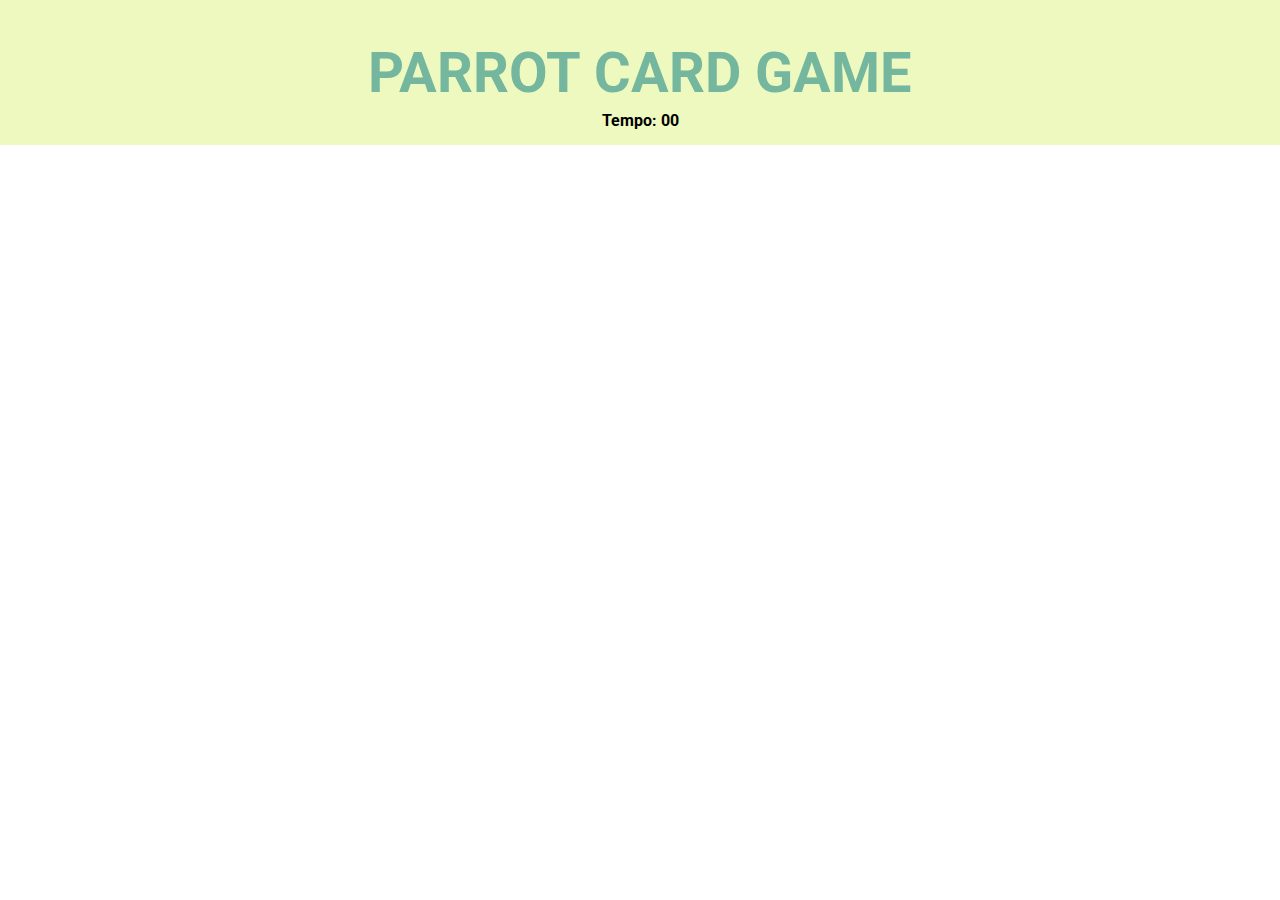
==== game.html @ ce0a58d1 "Versao semi definitiva git bugado" ====
<!DOCTYPE html>
<html lang="pt-BR">
<head>
  <meta charset="UTF-8">
  <meta name="viewport" content="width=device-width, initial-scale=1.0">

  <link rel="stylesheet" href="../css/reset.css">
  <link rel="stylesheet" href="../css/game.css">
  <link rel="preconnect" href="https://fonts.googleapis.com">
  <link rel="preconnect" href="https://fonts.gstatic.com" crossorigin>
  
  <link href="https://fonts.googleapis.com/css2?family=Roboto:wght@700&display=swap" rel="stylesheet">
  <script defer src="../js/game.js"></script>

  <title>Memory Game</title>
</head>
<body>

  <main>
      <span class="titulo">PARROT CARD GAME</span>
    <span class="titulo2">Tempo: <span class="timer">00</span></span>
    <div class="grid"></div>
  </main>
</body>
</html>
---- css/game.css ----
main {
    display: flex;
    flex-direction: column;
    width: 100%;
    height: 100%;
    background-color: #EEF9BF;
    align-items: center;
    justify-content: center;  
    margin: 0;
    
  }

  div{
    box-sizing: border-box;
}

  .titulo{
    display: flex;
    align-items: center;
    justify-content: space-between;
    font-size: 56px;
    font-family: 'Roboto', sans-serif;
    font-weight: 700;
    color: #75B79E;
    margin-bottom: 5px;
    margin-top: 40px;
  }

  .timer{
    font-family: 'Roboto', sans-serif;
    font-weight: 700;
  }

  .titulo2{
    font-family: 'Roboto', sans-serif;
    font-weight: 700;
    margin-bottom: 15px;
  }
  
  .grid {
    display: grid;
    grid-template-columns: repeat(5, 1fr);
    gap: 15px;
    width: 100%;
     max-width: 800px;
    margin: 0 auto;
  }

  @media (max-width: 645px) {
    .grid{
        width: 100vw;
    }
    .titulo{
        font-size: 36px;
    }
}
  
  .card {
   width: 117px;
   height: 146px;
   border-radius: 5px;
  position: relative;
  transition: all 400ms ease;
  transform-style: preserve-3d;
  background-color: #ccc;
  }
  
  .face {
    width: 117px;
    height: 146px;
    position: absolute;
    transition: all 400ms ease;
  }
  
  .front {
    background-color: #A7E9AF;
    width: 100%;
    height: 100%;
    position: absolute;
    background-size: cover;
    background-position: center;
    border-radius: 5px;
    transition: all 400ms ease;
  }
  
  .back {
    background-image: url('../images/Loro.png');
    backface-visibility: hidden;
    background-color: #99CEA8;
    background-repeat: no-repeat;
    background-position: center;
  }
  
  .virada {
    transform: rotateY(180deg);
  }
  
  .acertou {
    filter: saturate(0);
    opacity: 0.5;
  }
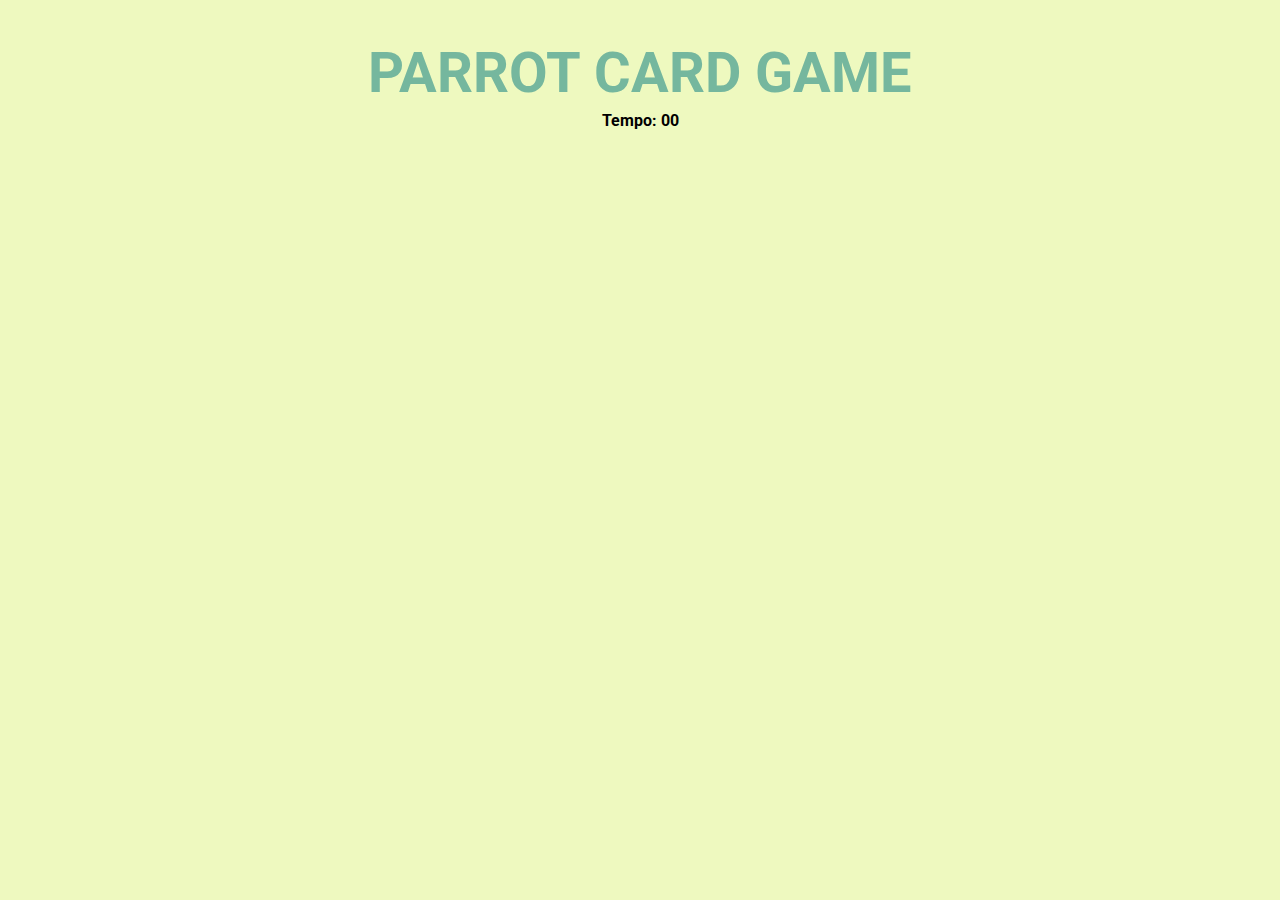
==== commit 98d6e4a9: "beta" ====
--- a/game.html
+++ b/game.html
@@ -15,11 +15,13 @@
   <title>Memory Game</title>
 </head>
 <body>
-
-  <main>
+  <audio id= "audio1" autoplay loop onloadeddata="setHalfVolume()">
+    <source src="./sons/mp3audio.mp3"  type="audio/mp3">
+</audio>
+    <div class="conteiner">
       <span class="titulo">PARROT CARD GAME</span>
     <span class="titulo2">Tempo: <span class="timer">00</span></span>
     <div class="grid"></div>
-  </main>
+    </div>
 </body>
 </html>--- a/css/game.css
+++ b/css/game.css
@@ -1,4 +1,8 @@
-main {
+body{
+  background-color: #EEF9BF;
+}
+
+.conteiner{
     display: flex;
     flex-direction: column;
     width: 100%;
@@ -9,6 +13,8 @@
     margin: 0;
     
   }
+
+  
 
   div{
     box-sizing: border-box;
@@ -35,6 +41,7 @@
     font-family: 'Roboto', sans-serif;
     font-weight: 700;
     margin-bottom: 15px;
+    
   }
   
   .grid {
